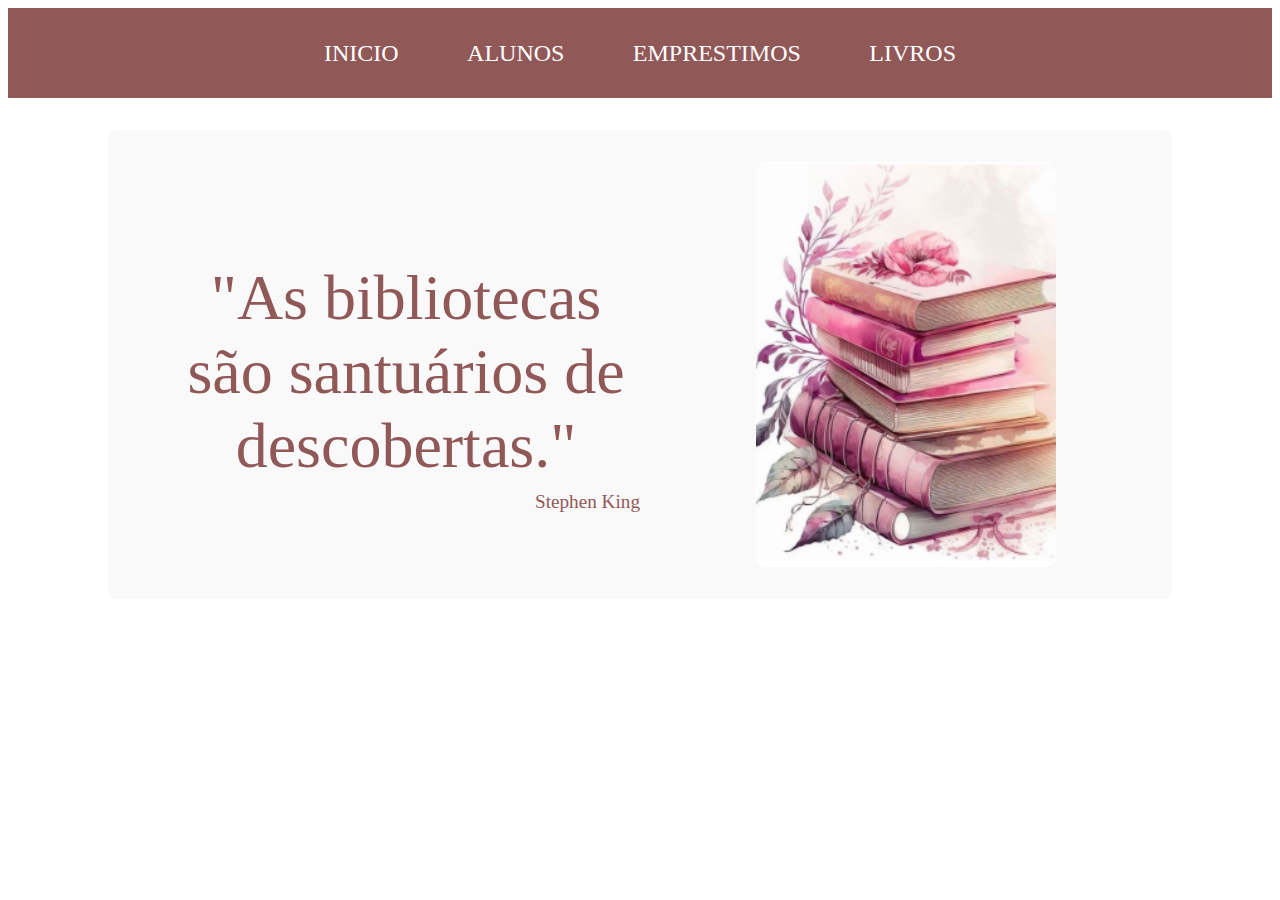
==== index.html @ c0906f3f "Inserindo os arquivos da pasta js, css, assets e os arquivos cadastroAluno.html, cadastroEmprestimo." ====
<!DOCTYPE html>
<html lang="pt-br">

<head>
    <meta charset="UTF-8">
    <meta name="viewport" content="width=device-width, initial-scale=1.0">
    <title>BiblioTechSystem</title>
    <link rel="stylesheet" href="css/principal.css">
    <link rel="stylesheet" href="css/navegacao.css">
    <link rel="stylesheet" href="css/home.css">
</head>

<body>
    <header>
        <nav>
            <a href="index.html">INICIO</a>
            <a href="listaAluno.html">ALUNOS</a>
            <a href="listarEmprestimos.html">EMPRESTIMOS</a>
            <a href="listarLivros.html">LIVROS</a>
        </nav>
    </header>

    <main class="container">
        <div class="quote-section">
            <p class="quote">"As bibliotecas são santuários de descobertas."</p>
            <p class="author">Stephen King</p>
        </div>
        <div class="image-section">
            <img src="assets/img/bibliotech.png" alt="banner-do-site">
        </div>
    </main>
</body>

</html>
---- css/principal.css ----
@import url('https://fonts.googleapis.com/css2?family=Karla:ital,wght@0,200..800;1,200..800&display=swap');

:root {
    --cor-primaria: #915858;
    --bg-color: #ffffff;
    --bg-form: #faf9f9;
}

* {
    margin: 10;
    padding: 0;
    
    font-family: "Koh Santepheap";
    font-optical-sizing: auto;
    font-weight: 400;
    font-style: normal;
}

body {
    background-color: var(--bg-color);
}

/* TÍTULO */
h1{
    text-align: center;
    font-size: 2.5rem;
    margin-top: 2rem;
    color: rgb(0, 0, 0);
    font-weight: Koh Santepheap;
}

/* Cabeçalho e navegação */
nav{
    display: flex;
    justify-content: space-between;
    align-items: center;
    width: 50%;
    height: 100%;
    margin-left: 20px;
}

a{
    display: flex;
    color: rgb(250, 250, 250);
    font-size: 1.2rem;
    font-weight: Koh Santepheap;
    text-decoration: none;
    text-align:center; 
}

header{
    width: 100%;
    height: 6vh;
    background-color: #ffffff; 
    justify-content: space-between;
}

/* Estrutura principal */
.container {
    display: flex;
    justify-content: center;
    align-items: center;
    flex-direction: row;
    padding: 2rem;
    background-color: var(--bg-form);
    margin: 2rem auto;
    max-width: 1000px;
    border-radius: 10px;
}

.quote-section {
    flex: 1;
    padding: 2rem;
    text-align: center;
}

.quote {
    font-size: 4rem;
    font-weight: Koh Santepheap;
    color: var(--cor-primaria);
    margin-bottom: 0.5rem;
}

.author {
    font-size: 1.2rem;
    color: var(--cor-primaria);
    text-align: right;
    margin-top: 0.5rem;
}

.image-section {
    flex: 1;
    display: flex;
    justify-content: center;
    align-items: center;
}

.image-section img {
    width: 100%;
    max-width: 300px;
    border-radius: 10px;
}

/* Painel de links */
.painel {
    display: flex;
    flex-direction: row;
    justify-content: space-around;
    height: 6rem;
}

.esquerda, 
.meio, 
.direita {
    width: 44%;
    display: flex;
    justify-content: center;
    align-items: center;
}

.esquerda div {
    display: flex;
    align-items: center;
    justify-content: center;
    background-color: var(--cor-primaria);
    color: white;
    height: 70%;
    width: 30%;
    border-radius: 2px;
}

div a {
    font-size: 1.2rem;
    font-weight: bold;
}

.meio h1 {
    margin: 0;
}
---- css/navegacao.css ----
header {
    width: 100%;
    height: 10vh;
    background-color: var(--cor-primaria); 
}

nav {
    display: flex;
    flex-direction: row;
    justify-content: space-between;
    align-items: center;

    width: 50%;
    height: 100%;

    margin: auto auto;
}

a {
    color: white;
    font-size: 1.5rem;
    text-decoration: none;
}

a:hover {
    color: var(--bg-color);
    text-decoration: none;
}

a::selection {
    background-color: #F3B6B6;
}
---- css/home.css ----
.painel-principal {
    width: 1000%;
    height: 90vh;

    display: flex;
    flex-direction: row;
}

.painel-esquerdo,
.painel-direito {
    width: 50%;
}

.painel-esquerdo {
    display: flex;
    flex-direction: column;
    align-items: center;
}

.painel-esquerdo img {
    width: 50%;
    margin-top: 15%;
}

.painel-esquerdo div {
    margin-top: 7%
}

.painel-esquerdo p {
    font-size: 26px;
    text-align: center;
    margin: 0 40px 20px 40px;
}

.painel-direito {
    display: flex;
    flex-direction: column;
    justify-content: space-around;
    align-items: center;
}

.painel-direito img {
    width: 600px;
    
    transform: scaleX(-1);
}
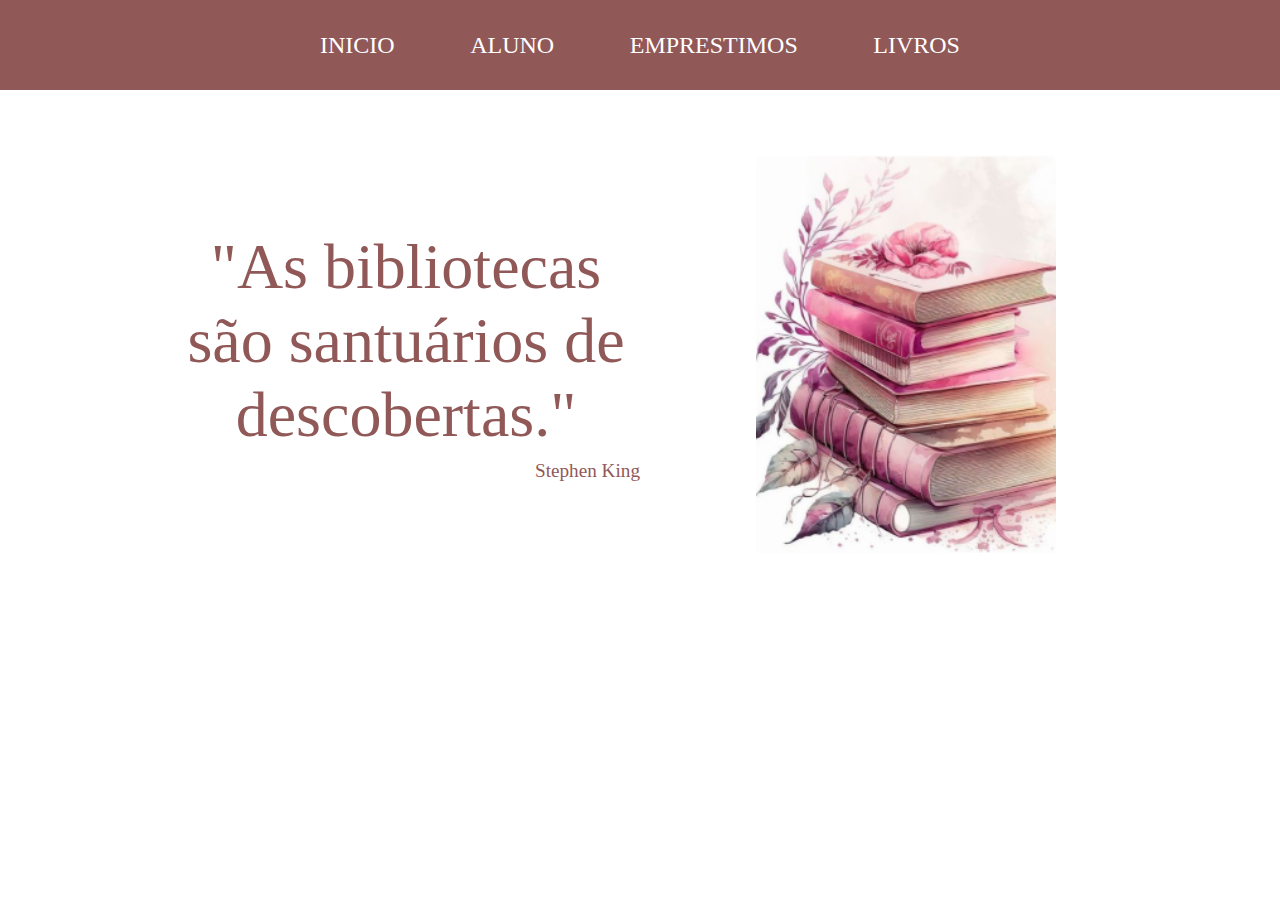
==== commit 9277f47a: "criação .gitignore" ====
--- a/index.html
+++ b/index.html
@@ -5,18 +5,18 @@
     <meta charset="UTF-8">
     <meta name="viewport" content="width=device-width, initial-scale=1.0">
     <title>BiblioTechSystem</title>
+    
     <link rel="stylesheet" href="css/principal.css">
     <link rel="stylesheet" href="css/navegacao.css">
     <link rel="stylesheet" href="css/home.css">
 </head>
-
 <body>
     <header>
         <nav>
             <a href="index.html">INICIO</a>
-            <a href="listaAluno.html">ALUNOS</a>
-            <a href="listarEmprestimos.html">EMPRESTIMOS</a>
-            <a href="listarLivros.html">LIVROS</a>
+            <a href="lista-aluno.html">ALUNO</a>
+            <a href="listar-emprestimos.html">EMPRESTIMOS</a>
+            <a href="listar-livros.html">LIVROS</a>
         </nav>
     </header>
 
--- a/css/principal.css
+++ b/css/principal.css
@@ -3,12 +3,12 @@
 :root {
     --cor-primaria: #915858;
     --bg-color: #ffffff;
-    --bg-form: #faf9f9;
+    --bg-form: #ffffff;
 }
 
 * {
-    margin: 10;
-    padding: 0;
+    margin: 0%;
+    padding: 0%;
     
     font-family: "Koh Santepheap";
     font-optical-sizing: auto;
@@ -135,5 +135,5 @@
 }
 
 .meio h1 {
-    margin: 0;
+    margin: 0%;
 }